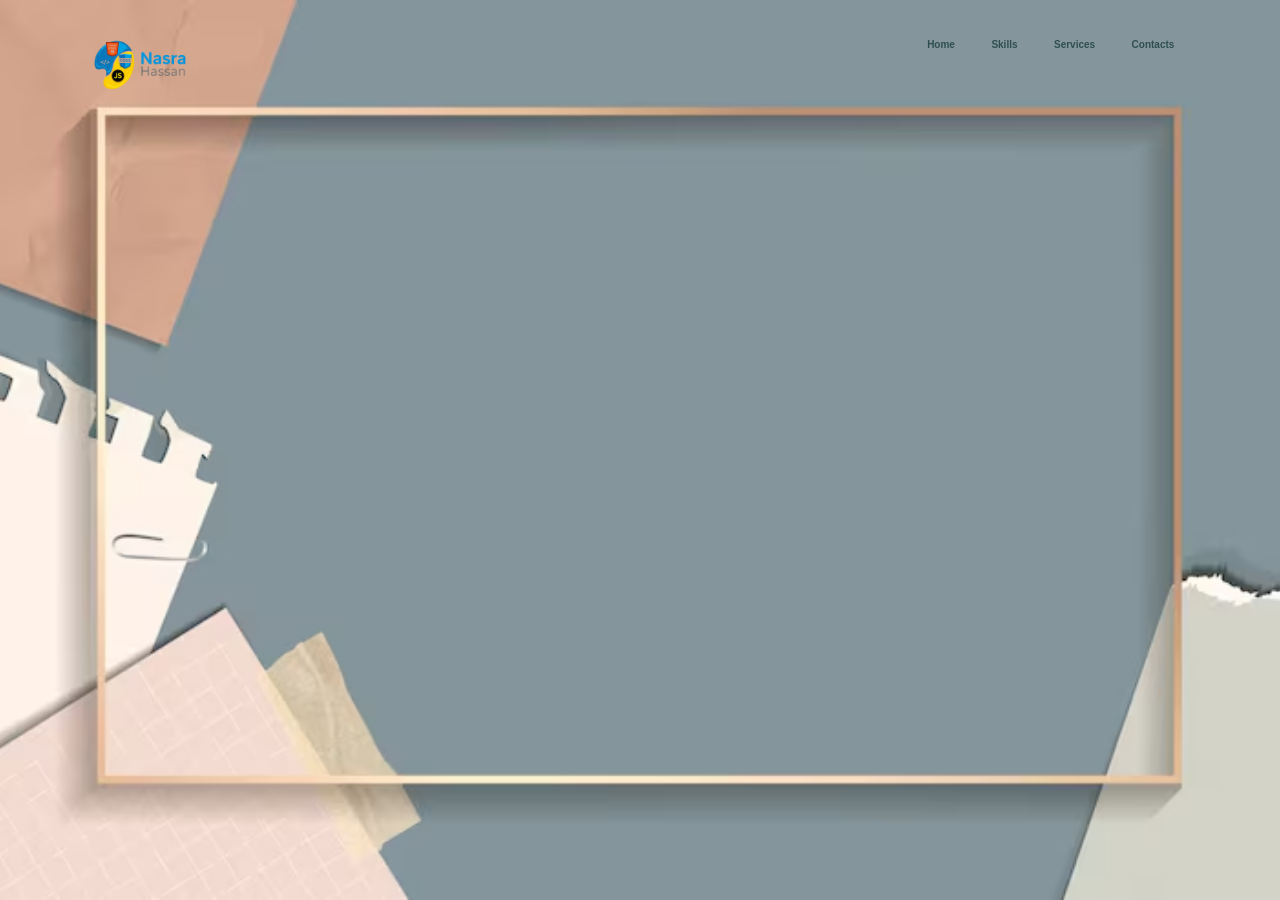
==== contacts.html @ 2e5c6824 "created html file for each nav bar" ====
<!doctype html>
<html lang="en">
  <head>
    <meta charset="UTF-8" />
    <meta name="viewport" content="width=device-width, initial-scale=1.0" />
    <title>My Portfolio</title>
    <link rel="stylesheet" href="style.css" />
  </head>
  <body>
    <div class="main">
      <div class="navbar">
        <img src="Images/transparent-logo.png" class="logo" />

        <ul>
          <li><a href="home.html">Home</a></li>
          <li><a href="skills.html">Skills</a></li>
          <li><a href="services.html">Services</a></li>
          <li><a href="contacts.html">Contacts</a></li>
        </ul>
      </div>
    </div>
  </body>
</html>
---- style.css ----
* {
  margin: 0;
  padding: 0;
}
.main {
  width: 100%;
  background: url(Images/ripped-notes-rectangle-frame-background_53876-99423.avif);
  background-position: center;
  background-size: cover;
  height: 100vh;
  position: relative;
  font-family: sans-serif;
}
.navbar {
  width: 86%;
  display: flex;
  margin: auto;
  padding: 15px;
  align-items: center;
  justify-content: space-between;
}
.logo {
  max-width: 100px;
}
.navbar.logo {
  width: 160px;
  cursor: pointer;
  margin-top: -3%;
  margin-left: -2%;
}
ul {
  margin-top: -4%;
}
ul li {
  list-style: none;
  display: inline-block;
  padding: 10px 16px;
}
ul li a {
  font-size: 10px;
  font-weight: bold;
  text-decoration: none;
  color: darkslategray;
  margin-top: -3%;
}
ul li a:hover {
  color: rgb(130, 104, 59);
}
.info {
  margin-left: 20%;
  margin-top: 5%;
  margin-bottom: 20%;
}
.info h1 {
  font-size: 20px;
  color: rgb(32, 32, 30);
}
.info h3 {
  font-size: 10px;
  letter-spacing: 1px;
  line-height: 20px;

}
.info a {
  font-size: 10px;
  text-decoration: none;
  color: #fff;
  background: rgb(36, 32, 30);
  margin: 30px 0;
  padding: 10px 18px;
  border-radius: 10px;
  display: inline-block;
  transition: 0.4s ease;
  
}
.info span {
  color: green;
}
.info a:hover {
  background: rgb(59, 174, 209);
}
.photo {
 
  width: 10%;
  height: 100px;
  position: absolute;
  top: 10%;
right: 20%;
margin-top: 10%;
margin-right: 5%
}
}

.image img {
position: absolute;
height: 140%;

transform: translate(-55%);
bottom: 0;


}
.image:hover .photo {
  left: 70%
  
}
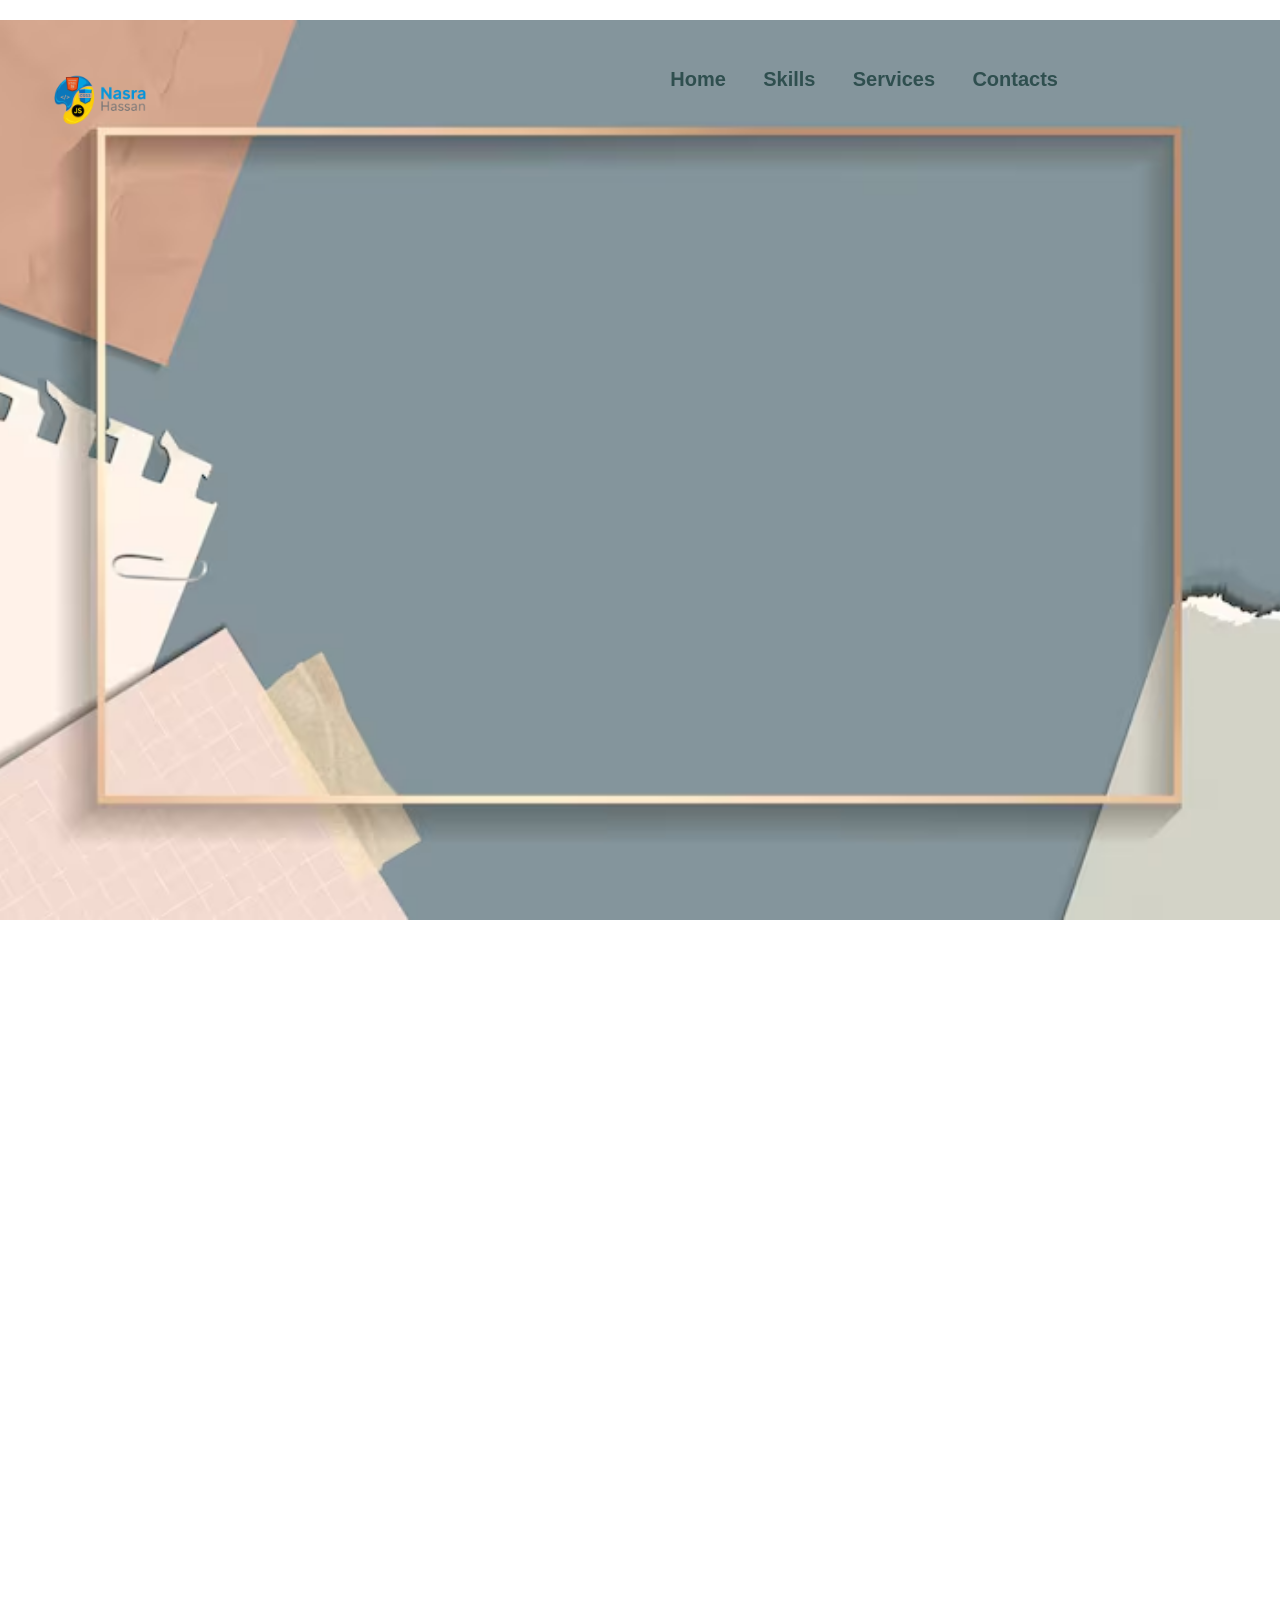
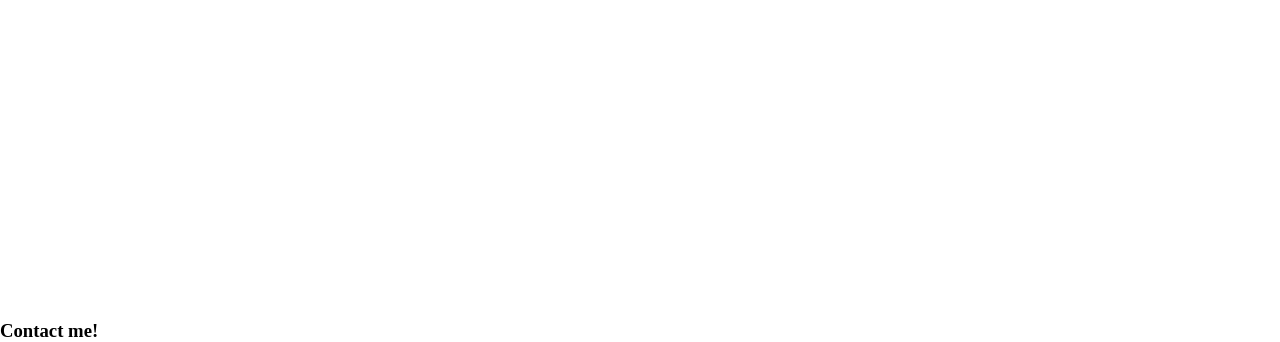
==== commit 0c5c13ef: "styled skills page" ====
--- a/contacts.html
+++ b/contacts.html
@@ -19,5 +19,8 @@
         </ul>
       </div>
     </div>
+    <div class="contacts">
+      <h3>Contact me!</h3>
+    </div>
   </body>
 </html>
--- a/style.css
+++ b/style.css
@@ -10,14 +10,16 @@
   height: 100vh;
   position: relative;
   font-family: sans-serif;
+  margin-bottom: 1000px;
 }
 .navbar {
-  width: 86%;
+  width: 80%;
   display: flex;
-  margin: auto;
-  padding: 15px;
+  margin: 20px;
+  padding: 30px;
   align-items: center;
   justify-content: space-between;
+  font-size: larger;
 }
 .logo {
   max-width: 100px;
@@ -37,7 +39,7 @@
   padding: 10px 16px;
 }
 ul li a {
-  font-size: 10px;
+  font-size: 20px;
   font-weight: bold;
   text-decoration: none;
   color: darkslategray;
@@ -47,19 +49,19 @@
   color: rgb(130, 104, 59);
 }
 .info {
-  margin-left: 20%;
+  margin-left: 20vw;
   margin-top: 5%;
   margin-bottom: 20%;
+  width: 50vw;
 }
 .info h1 {
-  font-size: 20px;
+  font-size: 30px;
   color: rgb(32, 32, 30);
 }
 .info h3 {
-  font-size: 10px;
+  font-size: 15px;
   letter-spacing: 1px;
   line-height: 20px;
-
 }
 .info a {
   font-size: 10px;
@@ -71,7 +73,6 @@
   border-radius: 10px;
   display: inline-block;
   transition: 0.4s ease;
-  
 }
 .info span {
   color: green;
@@ -80,27 +81,61 @@
   background: rgb(59, 174, 209);
 }
 .photo {
- 
-  width: 10%;
-  height: 100px;
+  width: 30%;
+  height: 100%;
   position: absolute;
   top: 10%;
-right: 20%;
-margin-top: 10%;
-margin-right: 5%
-}
+  left: 20%;
+  margin-top: 10%;
+  margin-bottom: 30%;
+  margin-left: 50%;
 }
 
 .image img {
-position: absolute;
-height: 140%;
-
-transform: translate(-55%);
-bottom: 0;
-
-
+  position: absolute;
+  height: 50%;
+  bottom: 10%;
+  border-radius: 50%;
 }
 .image:hover .photo {
-  left: 70%
-  
-}+  /* left: 10%; */
+}
+.skills {
+  margin-left: 20%;
+  margin-top: 5%;
+  margin-bottom: 20%;
+}
+
+.skills-carousel {
+  overflow: hidden; /* Hides the scrollbar */
+  width: 100%; /* Or fixed width */
+  border: 2px solid #ccc; /* The 'box' */
+  padding: 10px;
+}
+.skills-container {
+  display: flex; /* Aligns skills horizontally */
+  /* overflow-x: auto; Allows horizontal scrolling */
+  /* scroll-snap-type: x mandatory; Makes items snap into place */
+  gap: 15px;
+  padding-bottom: 10px; /* Space*/
+  margin-left: 10%;
+}
+
+.skill-box {
+  flex: 0 0 auto; /* Prevents items from shrinking */
+  width: 100px;
+  height: 100px;
+  background-color: #f0f0f0;
+  scroll-snap-align: start; /* Snaps on scroll */
+  text-align: center;
+  line-height: 50px;
+  border-radius: 5px;
+  transition: 0.5s ease-in-out;
+  cursor: pointer;
+  box-shadow: 20px 20px 5px black;
+}
+.skill-box:hover {
+  background-color: burlywood;
+  color: #fff;
+  transform: scale(1.2);
+}
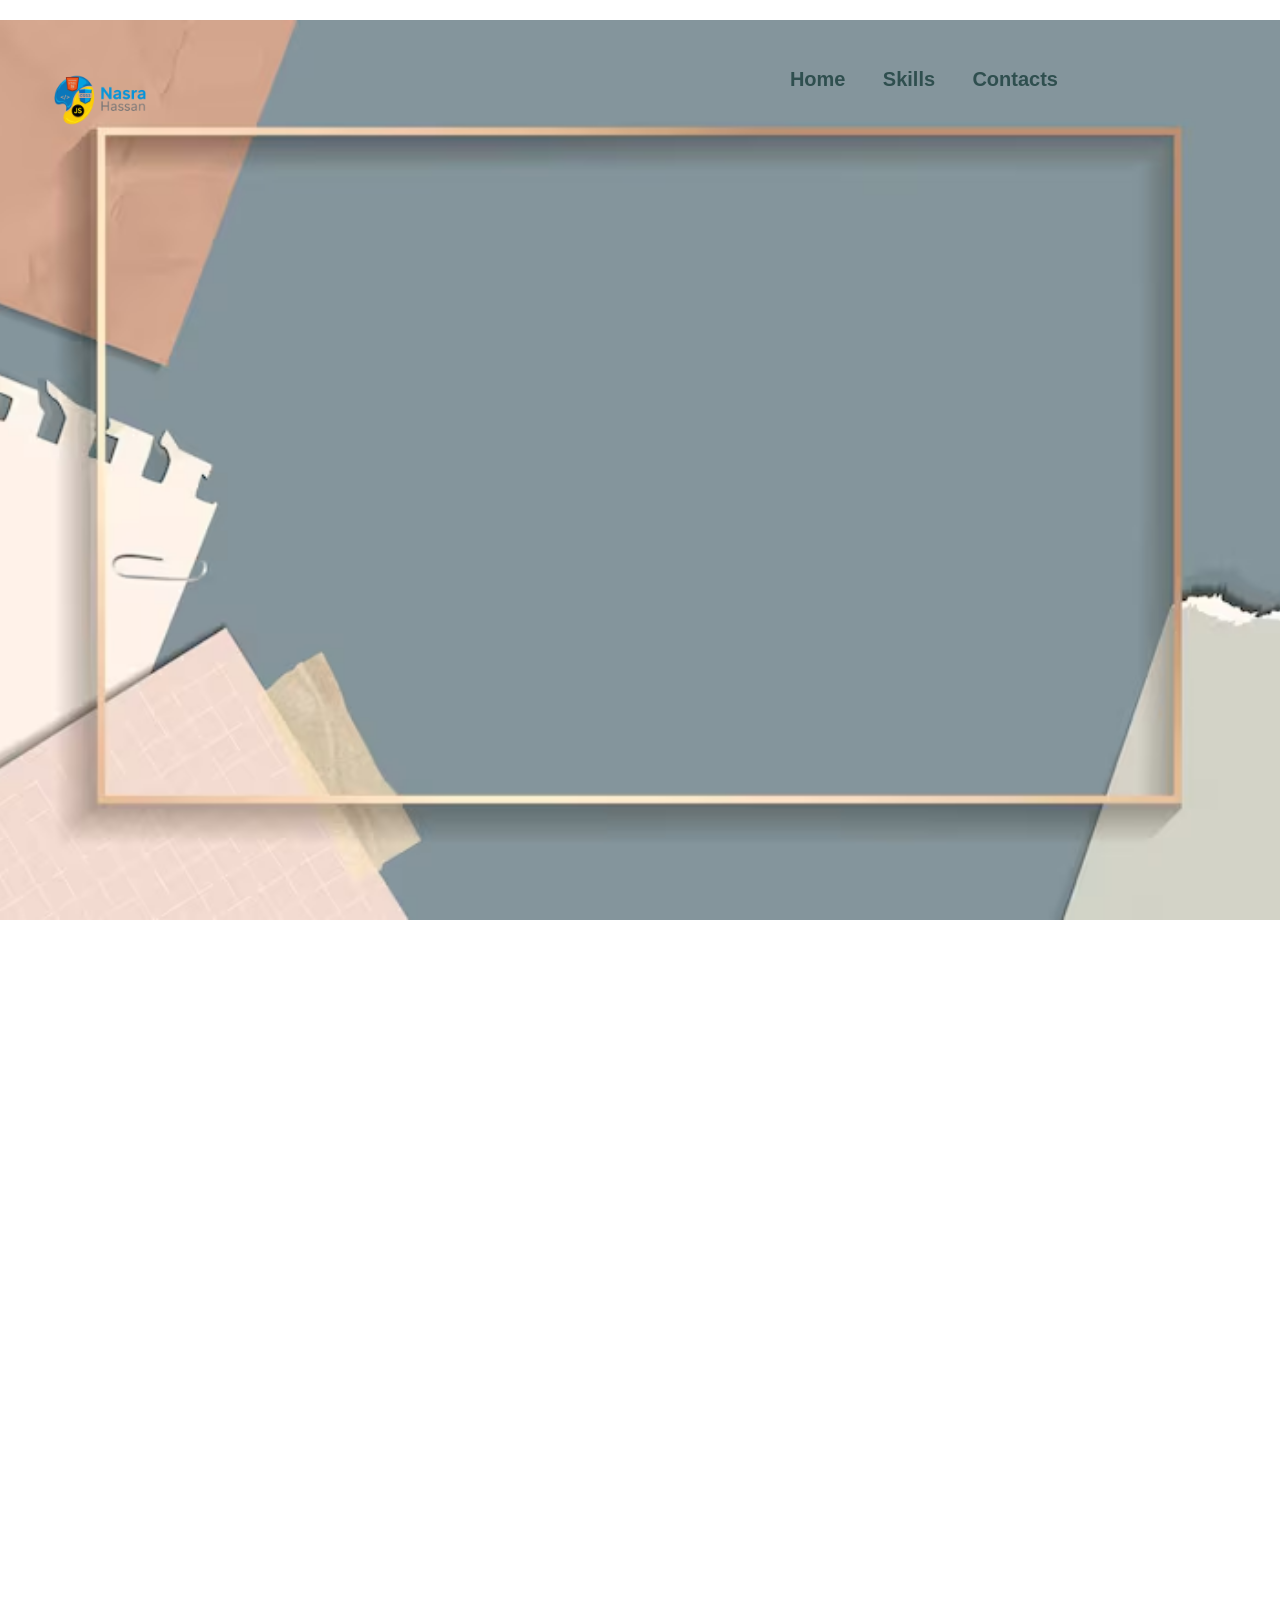
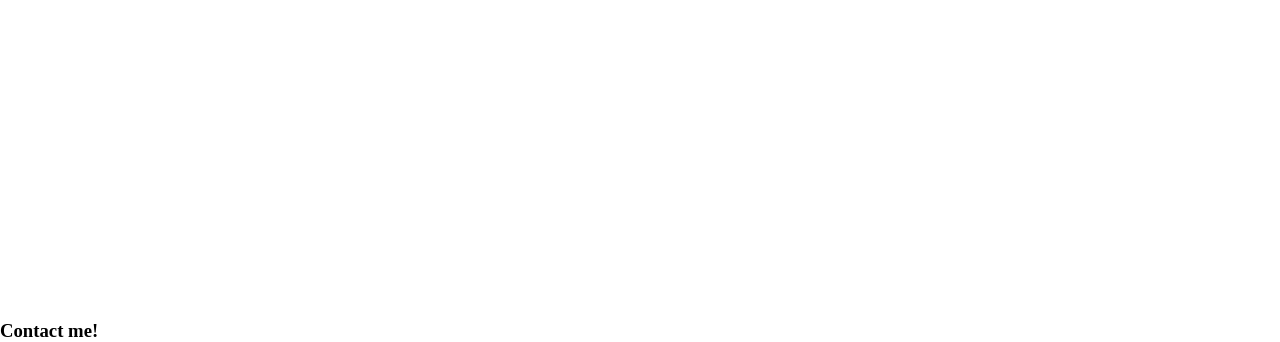
==== commit 4fd491b6: "deleted skills page and navbar" ====
--- a/contacts.html
+++ b/contacts.html
@@ -14,7 +14,7 @@
         <ul>
           <li><a href="home.html">Home</a></li>
           <li><a href="skills.html">Skills</a></li>
-          <li><a href="services.html">Services</a></li>
+
           <li><a href="contacts.html">Contacts</a></li>
         </ul>
       </div>
